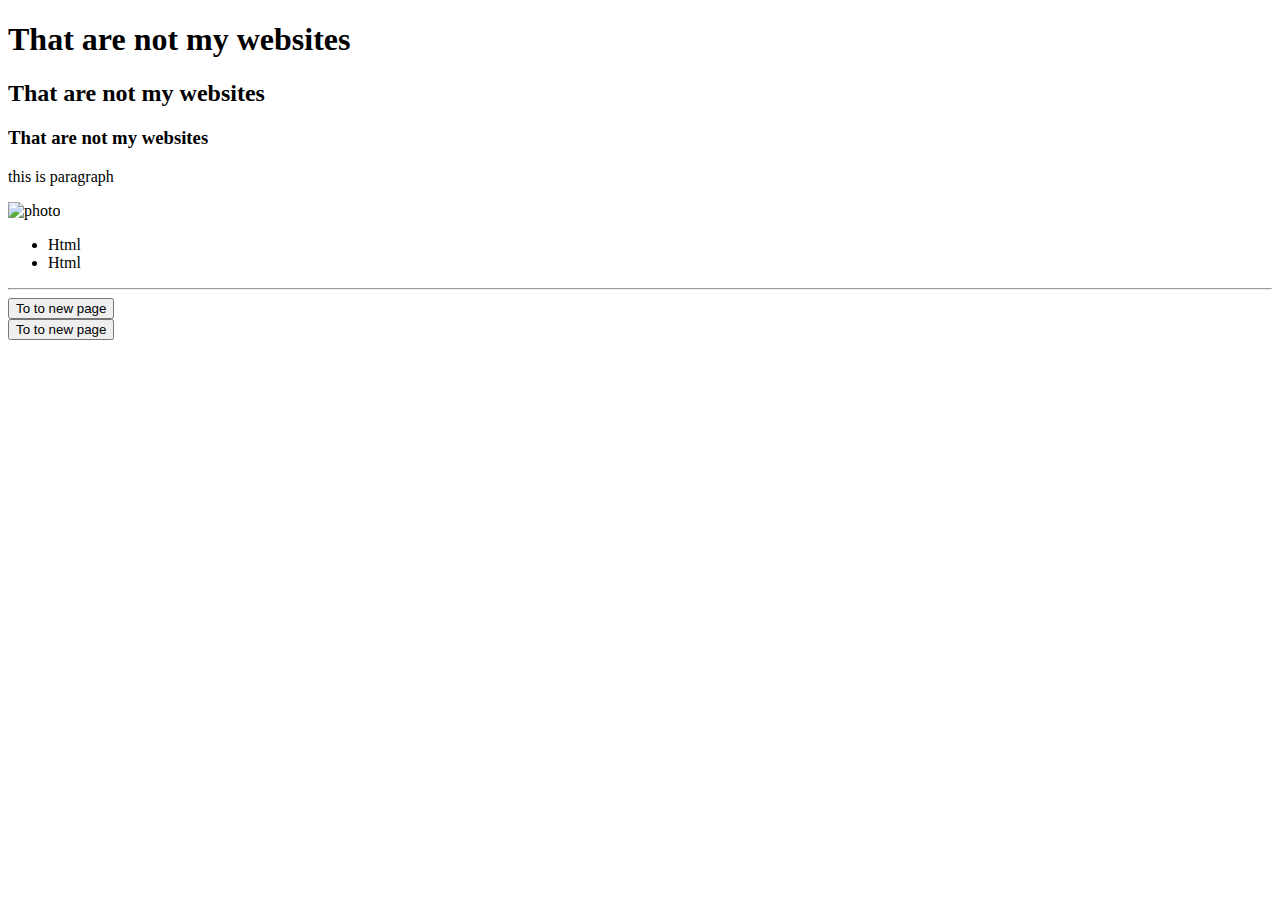
==== 01-Basic/website/index.html @ 8df90f54 "update index" ====
<!DOCTYPE html>
<html>
    <head>
        <title>My Website</title>
    </head>
    <body>
        <!-- This is Body -->
        <h1>That are not my websites</h1>
        <h2>That are not my websites</h2>
        <h3>That are not my websites</h3>

        <p>this is paragraph</p>

        <img src="https://www.blognone.com/sites/default/files/externals/ca342c867d77825be8c2c6f54e490b1b.png" alt="photo" width="480">
        <ul>
            <li>Html</li>
            <li>Html</li>
        </ul>
        <hr>
        <a href="https://finalfantasy.fandom.com/wiki/Logos_of_Final_Fantasy" target="_blank">
            <button>To to new page</button>
        </a>
        <br>
        <a href="https://finalfantasy.fandom.com/wiki/Logos_of_Final_Fantasy" target="_blank">
            <button>To to new page</button>
        </a>
    </body>
</html>
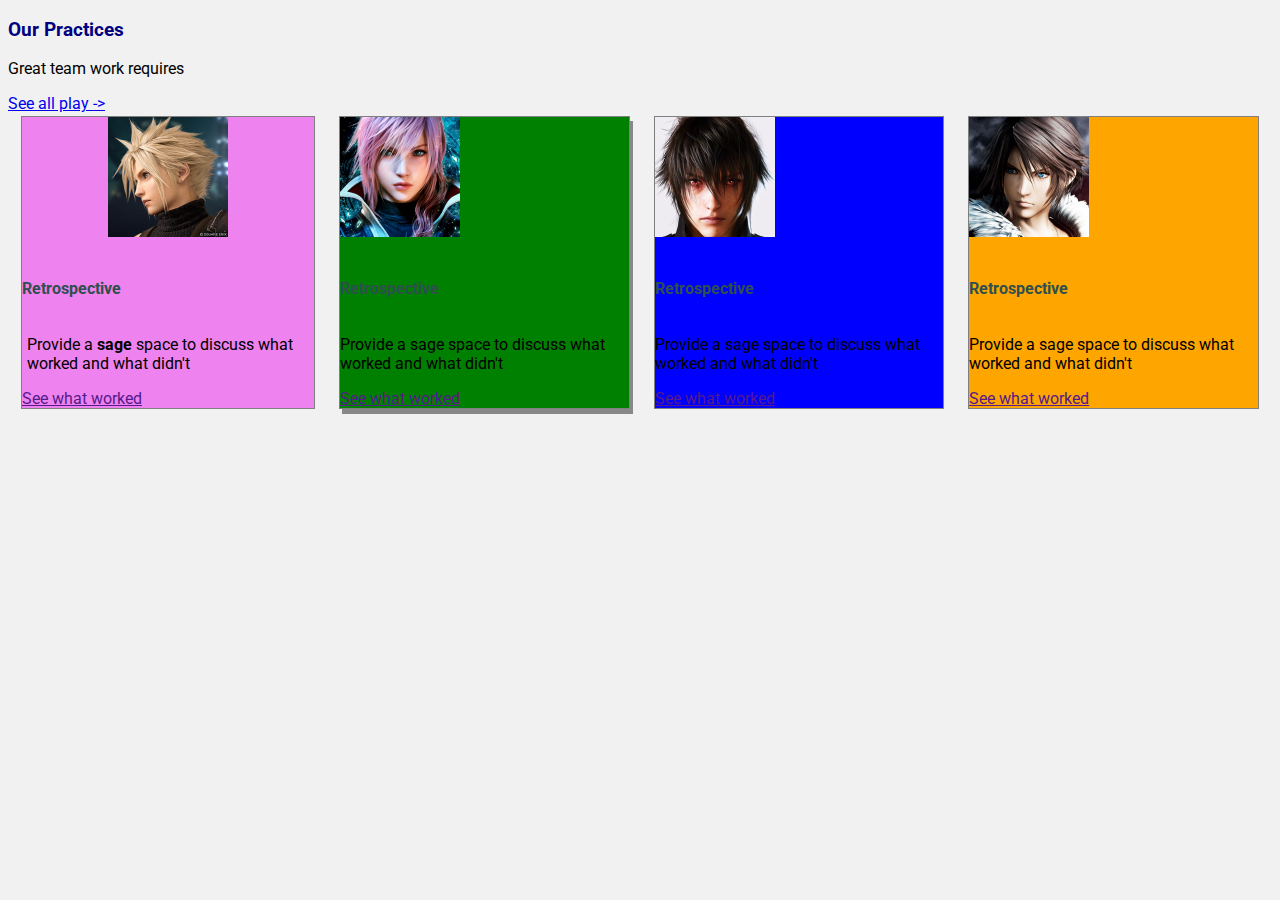
==== commit 1b495e65: "basic css" ====
--- a/01-Basic/website/index.html
+++ b/01-Basic/website/index.html
@@ -2,27 +2,54 @@
 <html>
     <head>
         <title>My Website</title>
+        <link rel="stylesheet" href="assets/style.css">
+        <link href="https://fonts.googleapis.com/css2?family=Roboto" rel="stylesheet">
     </head>
     <body>
-        <!-- This is Body -->
-        <h1>That are not my websites</h1>
-        <h2>That are not my websites</h2>
-        <h3>That are not my websites</h3>
-
-        <p>this is paragraph</p>
-
-        <img src="https://www.blognone.com/sites/default/files/externals/ca342c867d77825be8c2c6f54e490b1b.png" alt="photo" width="480">
-        <ul>
-            <li>Html</li>
-            <li>Html</li>
-        </ul>
-        <hr>
-        <a href="https://finalfantasy.fandom.com/wiki/Logos_of_Final_Fantasy" target="_blank">
-            <button>To to new page</button>
-        </a>
-        <br>
-        <a href="https://finalfantasy.fandom.com/wiki/Logos_of_Final_Fantasy" target="_blank">
-            <button>To to new page</button>
-        </a>
+        <div id="header">
+            <h3 style="color: navy;">Our Practices</h3>
+            <p>Great team work requires</p>
+            <a href="products/detail.html">See all play -></a>
+        </div>
+        <div id="products"></div>
+            <table style="width:100%">
+                <tr>
+                <td>
+                    <div id="card-1" class="card">
+                        <div style="text-align: center;">
+                            <img src="assets/avatar-cloud.jpg" alt="avatar-cloud" width="120">
+                        </div>
+                        <h6 class="title">Retrospective</h6>
+                        <p style="padding-left: 5px;">Provide a <span style="font-weight: bold;">sage</span> space to discuss what worked and what didn't</p>
+                        <a href="">See what worked</a>
+                    </div>
+                </td>
+                <td>
+                    <div id="card-2" class="card box">
+                        <img src="assets/avatar-lightning.jpg" alt="avatar-lightning" width="120">
+                        <h6  class="title">Retrospective</h6>
+                        <p>Provide a sage space to discuss what worked and what didn't</p>
+                        <a href="">See what worked</a>
+                    </div>
+                </td>
+                <td>
+                    <div id="card-3" class="card">
+                        <img src="assets/avatar-noctis.jpg" alt="avatar-noctis" width="120">
+                        <h6  class="title">Retrospective</h6>
+                        <p>Provide a sage space to discuss what worked and what didn't</p>
+                        <a href="">See what worked</a>
+                    </div>
+                </td>
+                <td>
+                    <div id="card-4" class="card">
+                        <img src="assets/avatar-squall.png" alt="avatar-squall" width="120">
+                        <h6  class="title">Retrospective</h6>
+                        <p>Provide a sage space to discuss what worked and what didn't</p>
+                        <a href="">See what worked</a>
+                    </div>
+                </td>
+                </tr>
+            </table>
+        </div>
     </body>
 </html>--- a/01-Basic/website/assets/style.css
+++ b/01-Basic/website/assets/style.css
@@ -0,0 +1,28 @@
+body {
+    background-color: #f1f1f1;
+    font-family: 'Roboto', sans-serif;
+}
+.card {
+    margin: 0px 10px 0px 10px;
+    border: 1px solid gray;
+}
+.box {
+    box-shadow: 3px 5px #888888;
+}
+.title {
+    font-size: medium;
+    font-weight: bold;
+    color: darkslategray;
+}
+#card-1 {
+    background-color:violet;
+}
+#card-2 {
+    background-color: green;
+}
+#card-3 {
+    background-color: blue;
+}
+#card-4 {
+    background-color: orange;
+}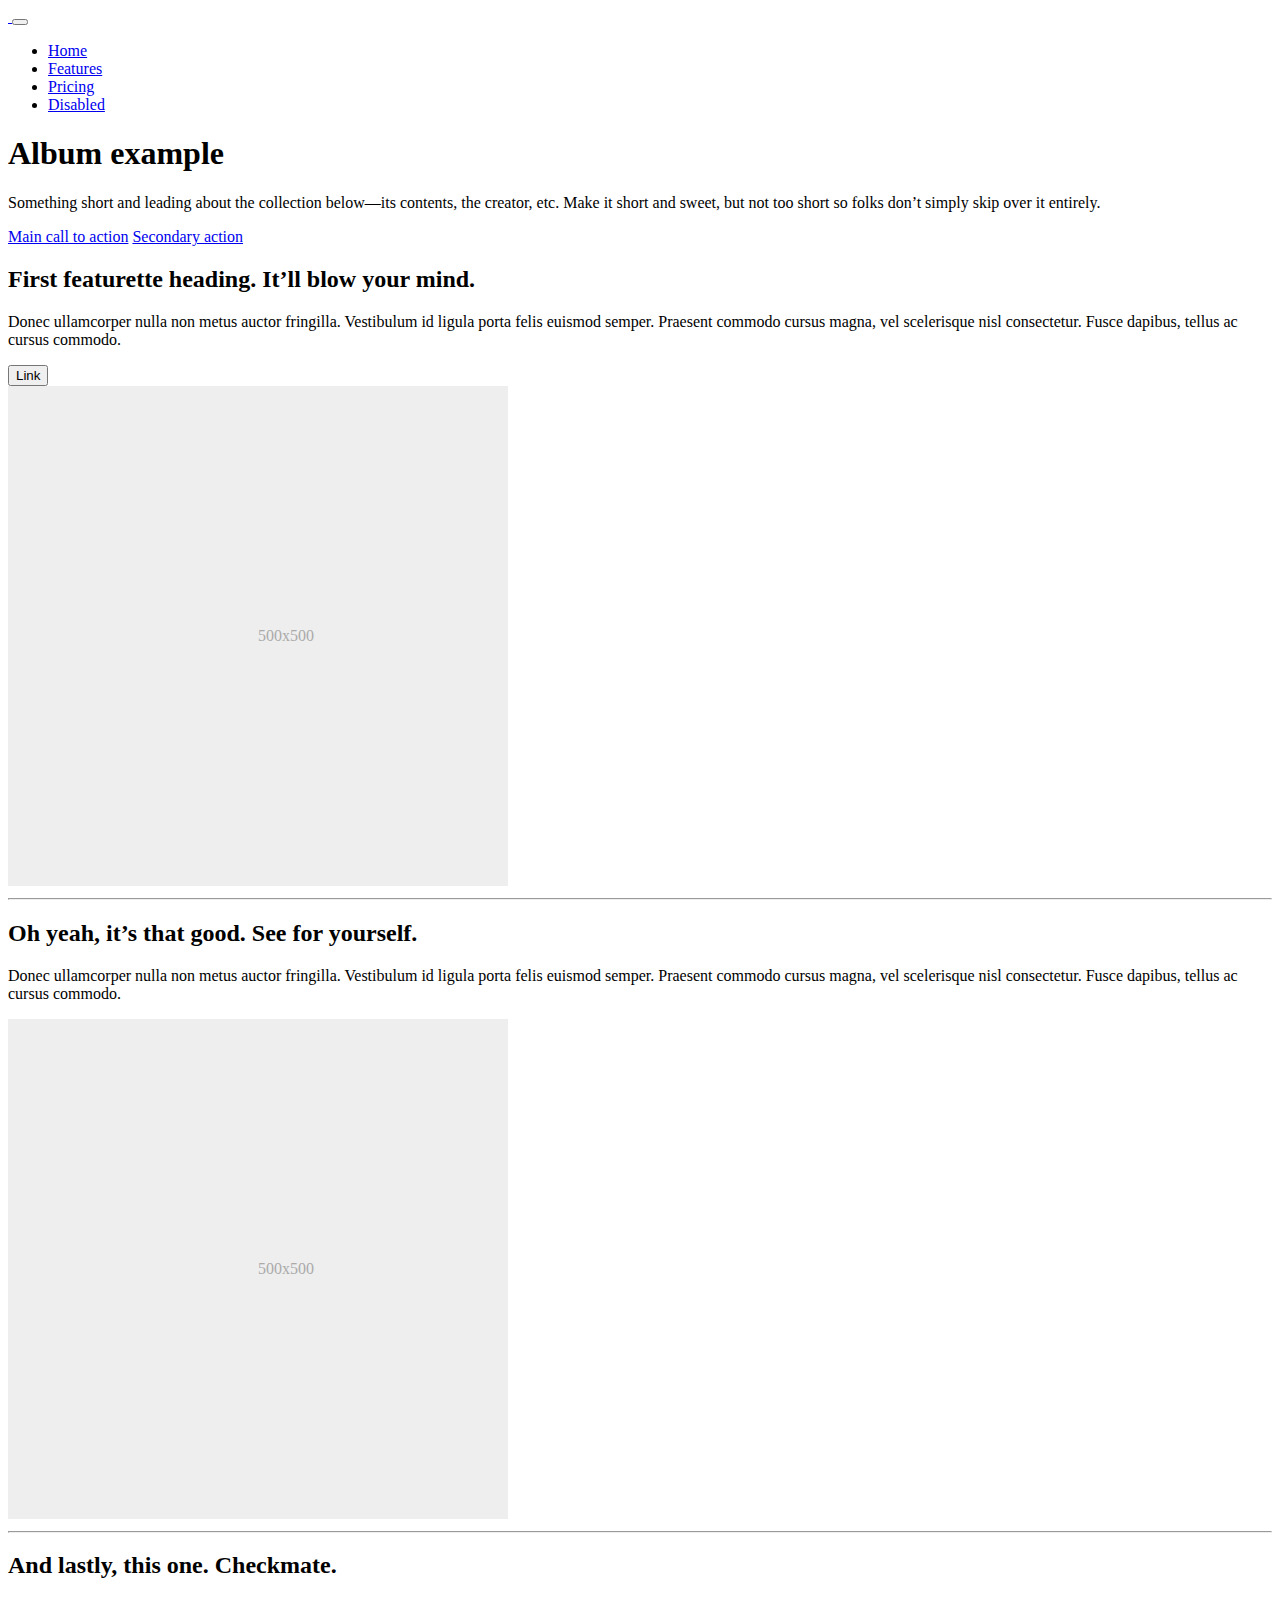
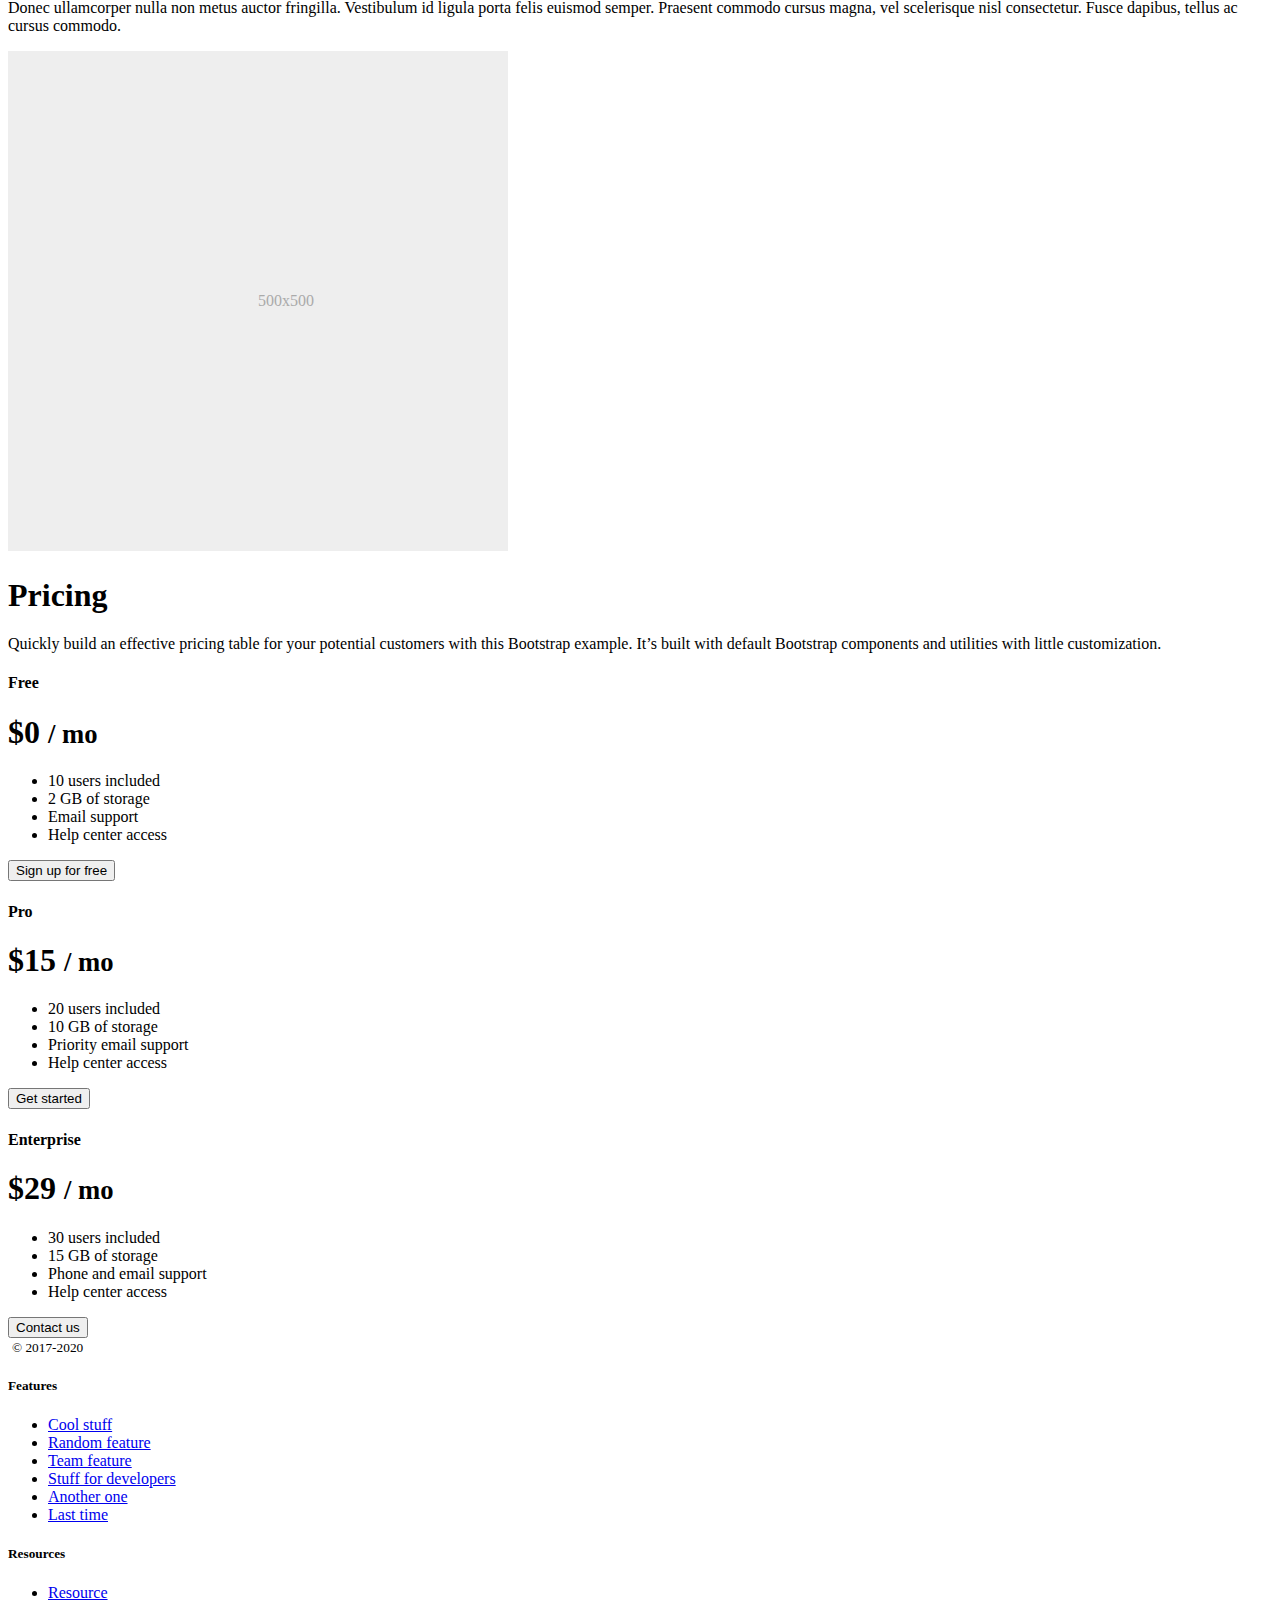
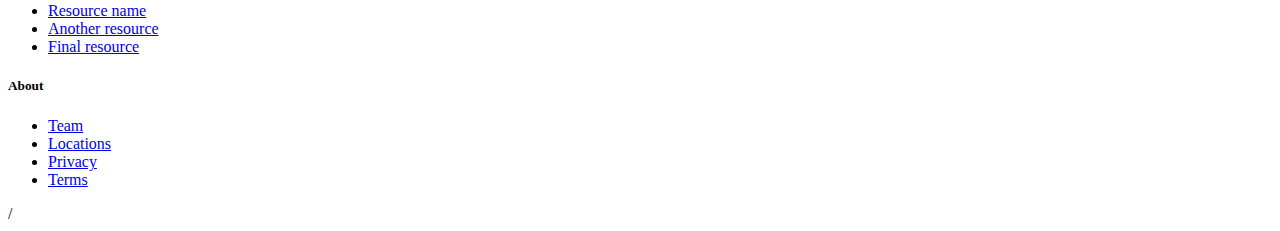
==== commit fad179e3: "update gitpage source" ====
--- a/01-Basic/website/index.html
+++ b/01-Basic/website/index.html
@@ -2,54 +2,203 @@
 <html>
     <head>
         <title>My Website</title>
-        <link rel="stylesheet" href="assets/style.css">
         <link href="https://fonts.googleapis.com/css2?family=Roboto" rel="stylesheet">
-    </head>
-    <body>
-        <div id="header">
-            <h3 style="color: navy;">Our Practices</h3>
-            <p>Great team work requires</p>
-            <a href="products/detail.html">See all play -></a>
-        </div>
-        <div id="products"></div>
-            <table style="width:100%">
-                <tr>
-                <td>
-                    <div id="card-1" class="card">
-                        <div style="text-align: center;">
-                            <img src="assets/avatar-cloud.jpg" alt="avatar-cloud" width="120">
-                        </div>
-                        <h6 class="title">Retrospective</h6>
-                        <p style="padding-left: 5px;">Provide a <span style="font-weight: bold;">sage</span> space to discuss what worked and what didn't</p>
-                        <a href="">See what worked</a>
-                    </div>
-                </td>
-                <td>
-                    <div id="card-2" class="card box">
-                        <img src="assets/avatar-lightning.jpg" alt="avatar-lightning" width="120">
-                        <h6  class="title">Retrospective</h6>
-                        <p>Provide a sage space to discuss what worked and what didn't</p>
-                        <a href="">See what worked</a>
-                    </div>
-                </td>
-                <td>
-                    <div id="card-3" class="card">
-                        <img src="assets/avatar-noctis.jpg" alt="avatar-noctis" width="120">
-                        <h6  class="title">Retrospective</h6>
-                        <p>Provide a sage space to discuss what worked and what didn't</p>
-                        <a href="">See what worked</a>
-                    </div>
-                </td>
-                <td>
-                    <div id="card-4" class="card">
-                        <img src="assets/avatar-squall.png" alt="avatar-squall" width="120">
-                        <h6  class="title">Retrospective</h6>
-                        <p>Provide a sage space to discuss what worked and what didn't</p>
-                        <a href="">See what worked</a>
-                    </div>
-                </td>
-                </tr>
-            </table>
-        </div>
-    </body>
-</html>+        
+        <!-- CSS only -->
+        <link rel="stylesheet" href="https://stackpath.bootstrapcdn.com/bootstrap/5.0.0-alpha2/css/bootstrap.min.css" integrity="sha384-DhY6onE6f3zzKbjUPRc2hOzGAdEf4/Dz+WJwBvEYL/lkkIsI3ihufq9hk9K4lVoK" crossorigin="anonymous">
+        
+        <!-- JavaScript Bundle with Popper.js -->
+        <script src="https://stackpath.bootstrapcdn.com/bootstrap/5.0.0-alpha2/js/bootstrap.bundle.min.js" integrity="sha384-BOsAfwzjNJHrJ8cZidOg56tcQWfp6y72vEJ8xQ9w6Quywb24iOsW913URv1IS4GD" crossorigin="anonymous"></script>
+
+        <script  type="text/javascript">
+          function changeColor() {
+            const mainBtn = document.getElementById('mainBtn');
+            mainBtn.className="btn btn-success my-2";
+          }
+        </script>
+      </head>
+      <body>
+        <!-- Just an image -->
+  <nav class="navbar navbar-expand-lg navbar-light bg-white">
+      <div class="container">
+          <a class="navbar-brand" href="#">
+              <img src="https://cdn.worldvectorlogo.com/logos/final-fantasy-vii.svg" alt="" height="32">
+          </a>
+          <button class="navbar-toggler" type="button" data-toggle="collapse" data-target="#navbarNav" aria-controls="navbarNav" aria-expanded="false" aria-label="Toggle navigation">
+              <span class="navbar-toggler-icon"></span>
+          </button>
+          <div class="collapse navbar-collapse" id="navbarNav">
+              <ul class="navbar-nav">
+                <li class="nav-item">
+                  <a class="nav-link active" aria-current="page" href="#">Home</a>
+                </li>
+                <li class="nav-item">
+                  <a class="nav-link" href="#feature">Features</a>
+                </li>
+                <li class="nav-item">
+                  <a class="nav-link" href="#pricing">Pricing</a>
+                </li>
+                <li class="nav-item">
+                  <a class="nav-link disabled" href="#" tabindex="-1" aria-disabled="true">Disabled</a>
+                </li>
+              </ul>
+            </div>
+      </div>
+  </nav>
+
+  <section id="home" class="bg-light">
+      <div class="py-5 text-center container">
+          <div class="row py-lg-5">
+            <div class="col-lg-6 col-md-8 mx-auto">
+              <h1 class="font-weight-light">Album example</h1>
+              <p class="lead text-muted">Something short and leading about the collection below—its contents, the creator, etc. Make it short and sweet, but not too short so folks don’t simply skip over it entirely.</p>
+              <p>
+                <a href="#" id="mainBtn" class="btn btn-primary my-2" onclick="changeColor()">Main call to action</a>
+                <a href="#" class="btn btn-secondary my-2">Secondary action</a>
+              </p>
+            </div>
+          </div>
+      </div>
+  </section>
+
+
+  <section id="feature" class="container marketing pt-5">
+      <div class="row featurette">
+        <div class="col-md-7">
+          <h2 class="featurette-heading">First featurette heading. <span class="text-muted">It’ll blow your mind.</span></h2>
+          <p class="lead">Donec ullamcorper nulla non metus auctor fringilla. Vestibulum id ligula porta felis euismod semper. Praesent commodo cursus magna, vel scelerisque nisl consectetur. Fusce dapibus, tellus ac cursus commodo.</p>
+          <button class="btn btn-outline-primary">Link</button>
+        </div>
+        <div class="col-md-5">
+          <svg class="bd-placeholder-img bd-placeholder-img-lg featurette-image img-fluid mx-auto" width="500" height="500" xmlns="http://www.w3.org/2000/svg" role="img" aria-label="Placeholder: 500x500" preserveAspectRatio="xMidYMid slice" focusable="false"><title>Placeholder</title><rect width="100%" height="100%" fill="#eee"></rect><text x="50%" y="50%" fill="#aaa" dy=".3em">500x500</text></svg>
+        </div>
+      </div>
+  
+      <hr class="featurette-divider">
+  
+      <div class="row featurette">
+        <div class="col-md-7 order-md-2">
+          <h2 class="featurette-heading">Oh yeah, it’s that good. <span class="text-muted">See for yourself.</span></h2>
+          <p class="lead">Donec ullamcorper nulla non metus auctor fringilla. Vestibulum id ligula porta felis euismod semper. Praesent commodo cursus magna, vel scelerisque nisl consectetur. Fusce dapibus, tellus ac cursus commodo.</p>
+        </div>
+        <div class="col-md-5 order-md-1">
+          <svg class="bd-placeholder-img bd-placeholder-img-lg featurette-image img-fluid mx-auto" width="500" height="500" xmlns="http://www.w3.org/2000/svg" role="img" aria-label="Placeholder: 500x500" preserveAspectRatio="xMidYMid slice" focusable="false"><title>Placeholder</title><rect width="100%" height="100%" fill="#eee"></rect><text x="50%" y="50%" fill="#aaa" dy=".3em">500x500</text></svg>
+  
+        </div>
+      </div>
+  
+      <hr class="featurette-divider">
+  
+      <div class="row featurette">
+        <div class="col-md-7">
+          <h2 class="featurette-heading">And lastly, this one. <span class="text-muted">Checkmate.</span></h2>
+          <p class="lead">Donec ullamcorper nulla non metus auctor fringilla. Vestibulum id ligula porta felis euismod semper. Praesent commodo cursus magna, vel scelerisque nisl consectetur. Fusce dapibus, tellus ac cursus commodo.</p>
+        </div>
+        <div class="col-md-5">
+          <svg class="bd-placeholder-img bd-placeholder-img-lg featurette-image img-fluid mx-auto" width="500" height="500" xmlns="http://www.w3.org/2000/svg" role="img" aria-label="Placeholder: 500x500" preserveAspectRatio="xMidYMid slice" focusable="false"><title>Placeholder</title><rect width="100%" height="100%" fill="#eee"></rect><text x="50%" y="50%" fill="#aaa" dy=".3em">500x500</text></svg>
+  
+        </div>
+      </div>
+          
+  </section>
+  
+  <section id="pricing" class="container">
+      <div class="pricing-header px-3 py-3 pt-md-5 pb-md-4 mx-auto text-center">
+        <h1 class="display-4">Pricing</h1>
+        <p class="lead">Quickly build an effective pricing table for your potential customers with this Bootstrap example. It’s built with default Bootstrap components and utilities with little customization.</p>
+      </div>
+    
+      <div class="row row-cols-1 row-cols-md-3 mb-3 text-center">
+        <div class="col">
+          <div class="card mb-4 shadow-sm">
+          <div class="card-header">
+            <h4 class="my-0 font-weight-normal">Free</h4>
+          </div>
+          <div class="card-body">
+            <h1 class="card-title pricing-card-title">$0 <small class="text-muted">/ mo</small></h1>
+            <ul class="list-unstyled mt-3 mb-4">
+              <li>10 users included</li>
+              <li>2 GB of storage</li>
+              <li>Email support</li>
+              <li>Help center access</li>
+            </ul>
+            <button type="button" class="btn btn-lg btn-block btn-outline-primary">Sign up for free</button>
+          </div>
+        </div>
+        </div>
+        <div class="col">
+          <div class="card mb-4 shadow-sm">
+          <div class="card-header">
+            <h4 class="my-0 font-weight-normal">Pro</h4>
+          </div>
+          <div class="card-body">
+            <h1 class="card-title pricing-card-title">$15 <small class="text-muted">/ mo</small></h1>
+            <ul class="list-unstyled mt-3 mb-4">
+              <li>20 users included</li>
+              <li>10 GB of storage</li>
+              <li>Priority email support</li>
+              <li>Help center access</li>
+            </ul>
+            <button type="button" class="btn btn-lg btn-block btn-primary">Get started</button>
+          </div>
+        </div>
+        </div>
+        <div class="col">
+          <div class="card mb-4 shadow-sm">
+          <div class="card-header">
+            <h4 class="my-0 font-weight-normal">Enterprise</h4>
+          </div>
+          <div class="card-body">
+            <h1 class="card-title pricing-card-title">$29 <small class="text-muted">/ mo</small></h1>
+            <ul class="list-unstyled mt-3 mb-4">
+              <li>30 users included</li>
+              <li>15 GB of storage</li>
+              <li>Phone and email support</li>
+              <li>Help center access</li>
+            </ul>
+            <button type="button" class="btn btn-lg btn-block btn-primary">Contact us</button>
+          </div>
+        </div>
+        </div>
+      </div>
+    
+      <footer class="pt-4 my-md-5 pt-md-5 border-top">
+        <div class="row">
+          <div class="col-12 col-md">
+            <img class="mb-2" src="https://cdn.worldvectorlogo.com/logos/final-fantasy-vii.svg" alt="" width="100">
+            <small class="d-block mb-3 text-muted">© 2017-2020</small>
+          </div>
+          <div class="col-6 col-md">
+            <h5>Features</h5>
+            <ul class="list-unstyled text-small">
+              <li><a class="link-secondary" href="#">Cool stuff</a></li>
+              <li><a class="link-secondary" href="#">Random feature</a></li>
+              <li><a class="link-secondary" href="#">Team feature</a></li>
+              <li><a class="link-secondary" href="#">Stuff for developers</a></li>
+              <li><a class="link-secondary" href="#">Another one</a></li>
+              <li><a class="link-secondary" href="#">Last time</a></li>
+            </ul>
+          </div>
+          <div class="col-6 col-md">
+            <h5>Resources</h5>
+            <ul class="list-unstyled text-small">
+              <li><a class="link-secondary" href="#">Resource</a></li>
+              <li><a class="link-secondary" href="#">Resource name</a></li>
+              <li><a class="link-secondary" href="#">Another resource</a></li>
+              <li><a class="link-secondary" href="#">Final resource</a></li>
+            </ul>
+          </div>
+          <div class="col-6 col-md">
+            <h5>About</h5>
+            <ul class="list-unstyled text-small">
+              <li><a class="link-secondary" href="#">Team</a></li>
+              <li><a class="link-secondary" href="#">Locations</a></li>
+              <li><a class="link-secondary" href="#">Privacy</a></li>
+              <li><a class="link-secondary" href="#">Terms</a></li>
+            </ul>
+          </div>
+        </div>
+      </footer>
+    </section>
+      </body>
+    /</html>